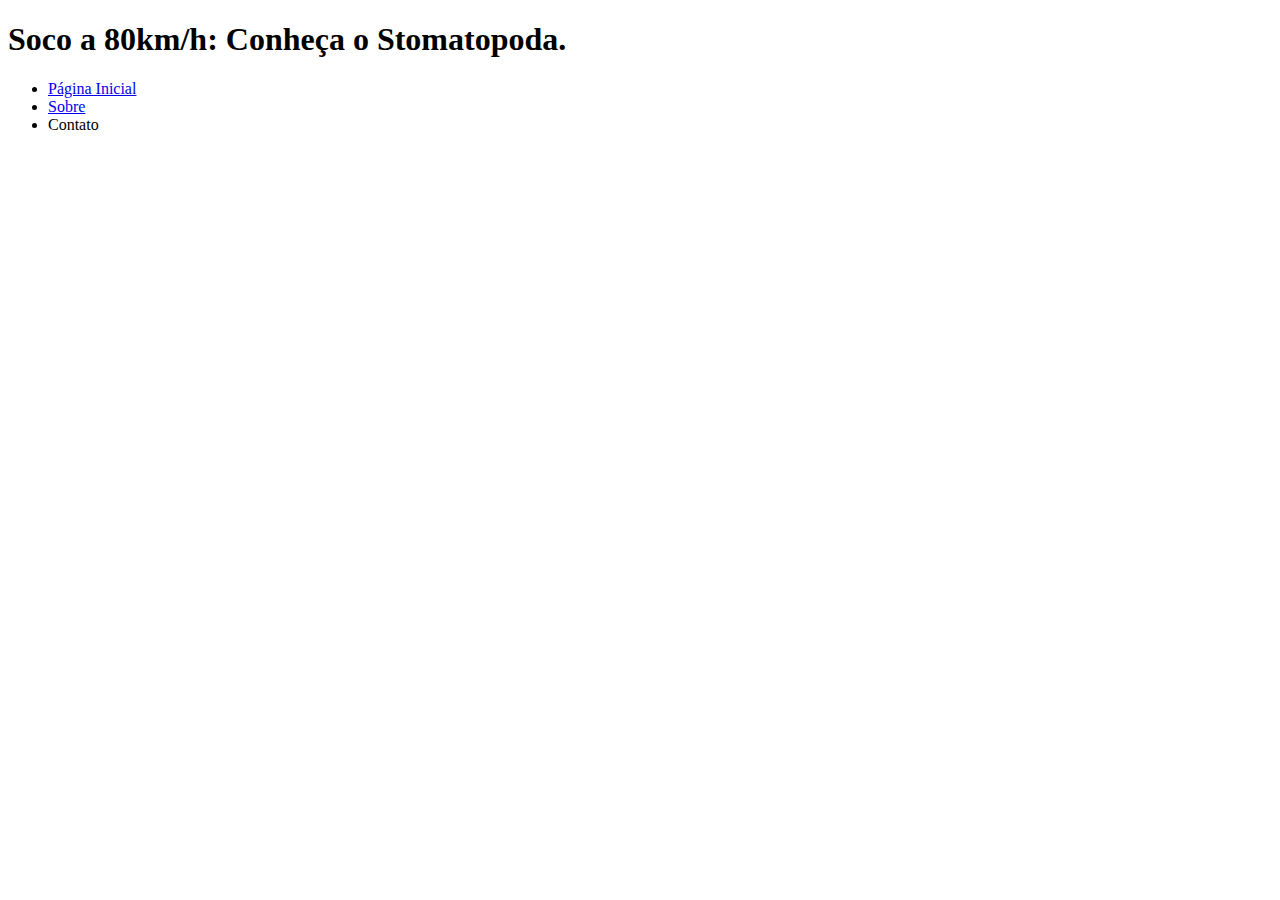
==== fundamentos/bloco-3/index.html @ edbce55b "adiciona cabeçalho/titulo; adiciona indice" ====
<!DOCTYPE html>
<html lang="pt-br">
  <head>
    <meta charset="UTF-8" />
    <meta name="viewport" content="width=device-width" />
    <title>STOMATOPODA - Pequeno e mortal</title>
  </head>
  <body>
    <main>
        <header>
            <h1>Soco a 80km/h: Conheça o Stomatopoda.</h1>
        </header>
        <ul>
            <li><a href="#">Página Inicial</a></li>
            <li><a href="#">Sobre</a></li>
            <li><a href="#"></a>Contato</a></li>
        </ul>
    </main>
  </body>
</html>
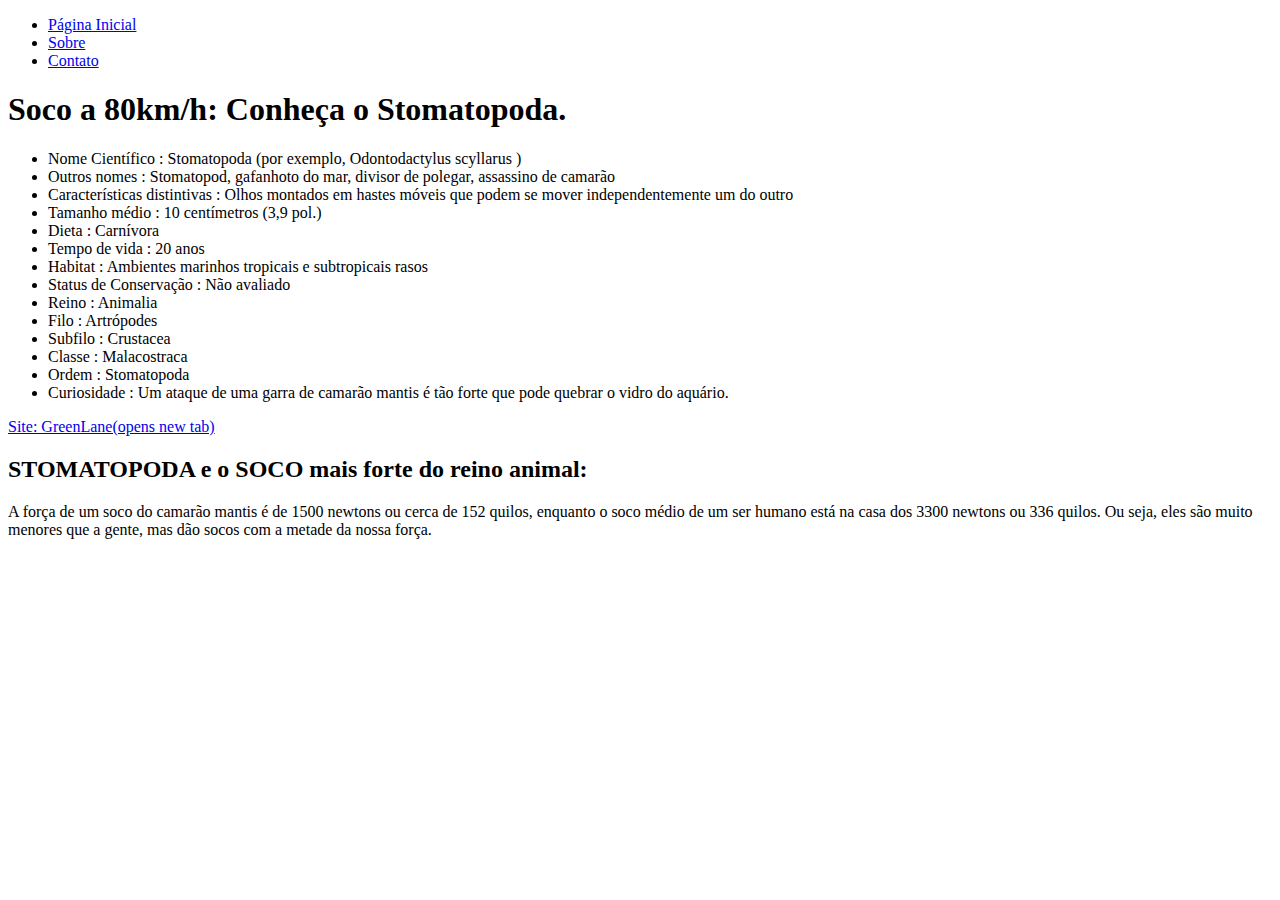
==== commit 33515014: "adiciona lista com caracteristicas e sua fonte/ adiciona section com paragrafo explicando sobre o te" ====
--- a/fundamentos/bloco-3/index.html
+++ b/fundamentos/bloco-3/index.html
@@ -8,13 +8,41 @@
   <body>
     <main>
         <header>
+            <div><ul>
+                <li><a href="#">Página Inicial</a></li>
+                <li><a href="#">Sobre</a></li>
+                <li><a href="#">Contato</a></li>
+            </ul>
+            </div>
             <h1>Soco a 80km/h: Conheça o Stomatopoda.</h1>
         </header>
-        <ul>
-            <li><a href="#">Página Inicial</a></li>
-            <li><a href="#">Sobre</a></li>
-            <li><a href="#"></a>Contato</a></li>
-        </ul>
+        <article>
+            <ul>
+                <li>Nome Científico : Stomatopoda (por exemplo, Odontodactylus scyllarus )</li>
+                <li>Outros nomes : Stomatopod, gafanhoto do mar, divisor de polegar, assassino de camarão</li>
+                <li>Características distintivas : Olhos montados em hastes móveis que podem se mover independentemente um do outro</li>
+                <li>Tamanho médio : 10 centímetros (3,9 pol.)</li>
+                <li>Dieta : Carnívora</li>
+                <li>Tempo de vida : 20 anos</li>
+                <li>Habitat : Ambientes marinhos tropicais e subtropicais rasos</li>
+                <li>Status de Conservação : Não avaliado</li>
+                <li>Reino : Animalia</li>
+                <li>Filo : Artrópodes</li>
+                <li>Subfilo : Crustacea</li>
+                <li>Classe : Malacostraca</li>
+                <li>Ordem : Stomatopoda</li>
+                <li>Curiosidade : Um ataque de uma garra de camarão mantis é tão forte que pode quebrar o vidro do aquário.</li>
+            </ul>
+            <div class="fontes"><a href="https://www.greelane.com/pt/ci%C3%AAncia-tecnologia-matem%C3%A1tica/animais-e-natureza/mantis-shrimp-facts-4582442" target="_blank" class="link">Site: GreenLane(opens new tab)</a></div>
+            <section id="artigo">
+                <h2>STOMATOPODA e o SOCO mais forte do reino animal:</h2>
+                <p>
+                    A força de um soco do camarão mantis é de 1500 newtons ou cerca de 152 quilos, 
+                    enquanto o soco médio de um ser humano está na casa dos 3300 newtons ou 336 quilos. Ou seja, 
+                    eles são muito menores que a gente, mas dão socos com a metade da nossa força.
+                </p>
+            </section>
+        </article>
     </main>
   </body>
 </html>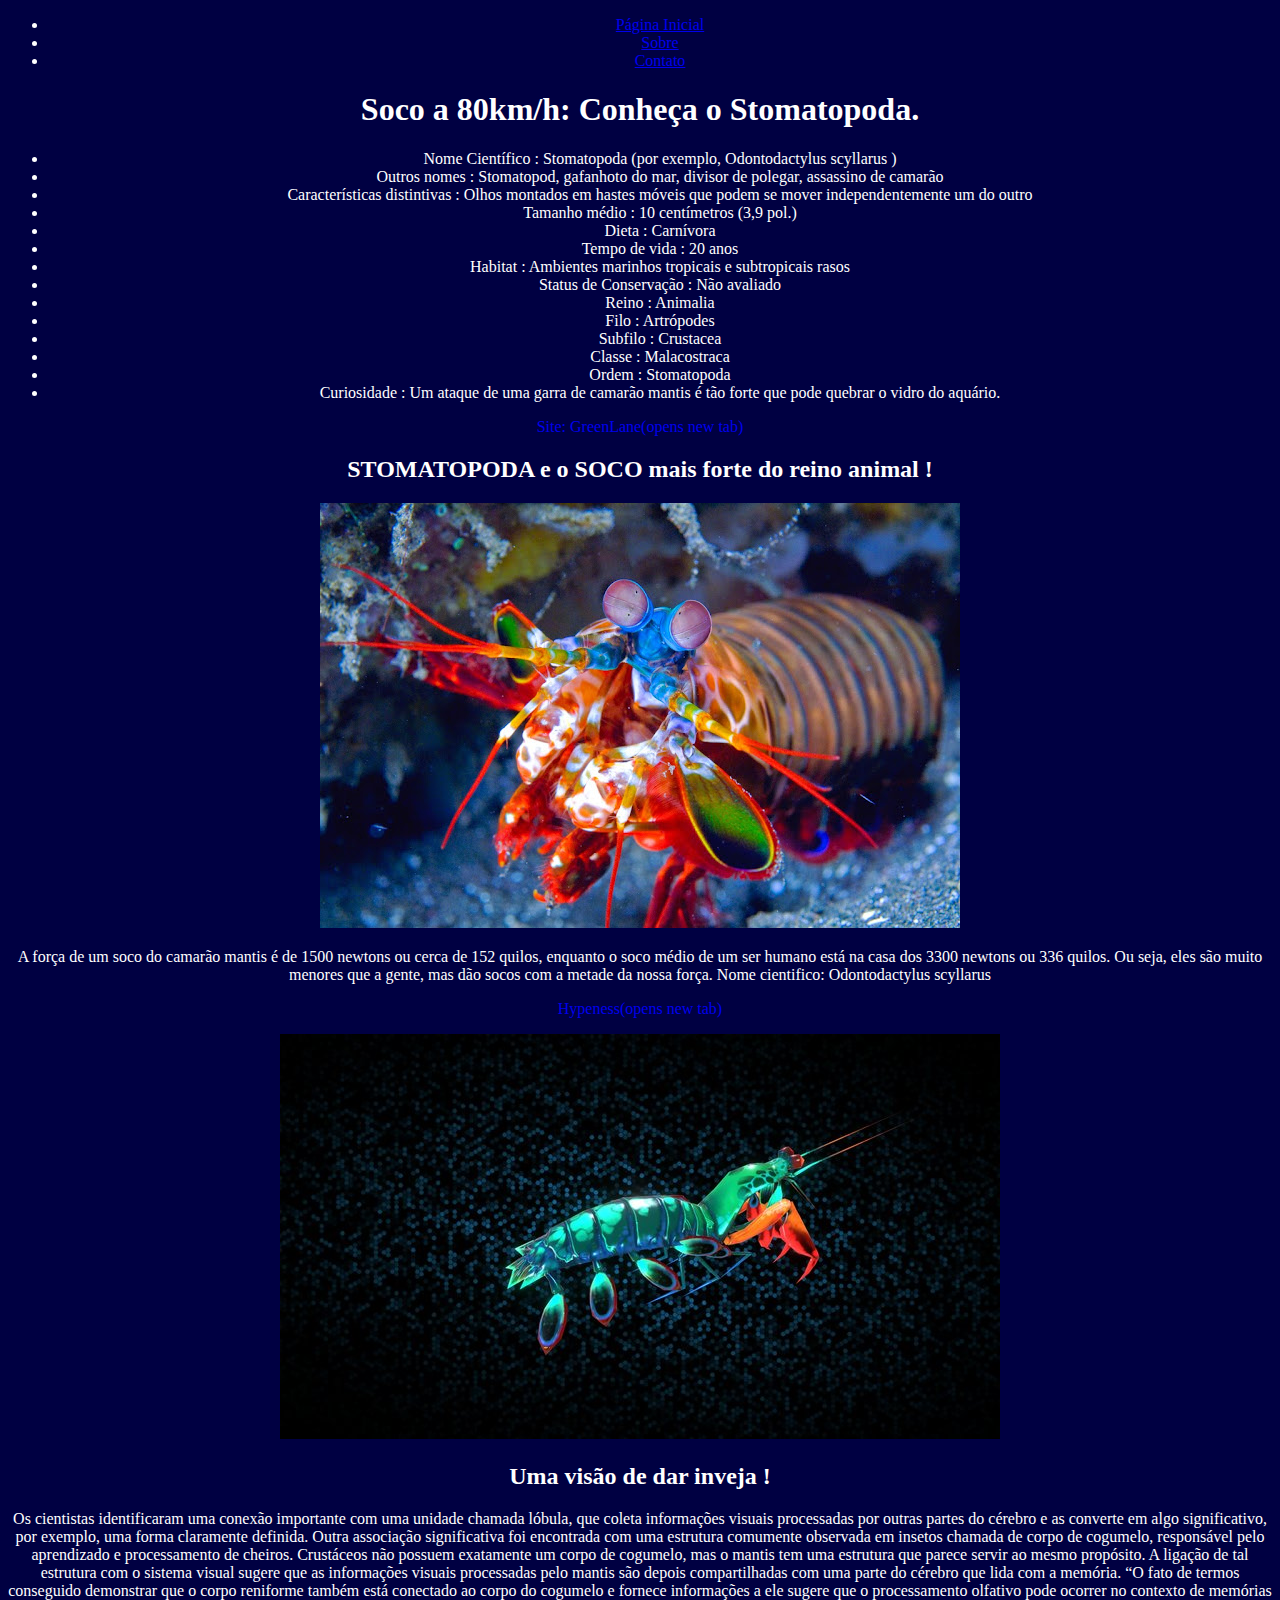
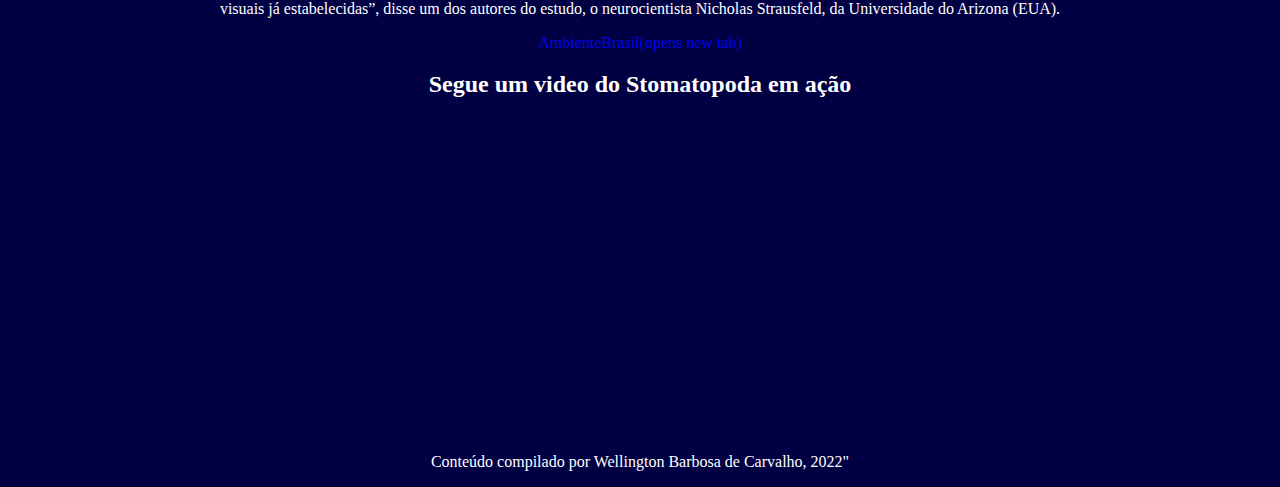
==== commit 641b31c6: "começando com estilização CSS, adiciona background a página;" ====
--- a/fundamentos/bloco-3/index.html
+++ b/fundamentos/bloco-3/index.html
@@ -4,16 +4,18 @@
     <meta charset="UTF-8" />
     <meta name="viewport" content="width=device-width" />
     <title>STOMATOPODA - Pequeno e mortal</title>
+    <link rel="stylesheet" href="style.css">
   </head>
   <body>
     <main>
         <header>
-            <div><ul>
-                <li><a href="#">Página Inicial</a></li>
-                <li><a href="#">Sobre</a></li>
-                <li><a href="#">Contato</a></li>
+            <nav>
+            <ul>
+                <li class="links"><a href="#">Página Inicial</a></li>
+                <li class="links"><a href="#">Sobre</a></li>
+                <li class="links"><a href="#">Contato</a></li>
             </ul>
-            </div>
+            </nav>
             <h1>Soco a 80km/h: Conheça o Stomatopoda.</h1>
         </header>
         <article>
@@ -33,15 +35,43 @@
                 <li>Ordem : Stomatopoda</li>
                 <li>Curiosidade : Um ataque de uma garra de camarão mantis é tão forte que pode quebrar o vidro do aquário.</li>
             </ul>
-            <div class="fontes"><a href="https://www.greelane.com/pt/ci%C3%AAncia-tecnologia-matem%C3%A1tica/animais-e-natureza/mantis-shrimp-facts-4582442" target="_blank" class="link">Site: GreenLane(opens new tab)</a></div>
+            <div class="fontes"><a href="https://www.greelane.com/pt/ci%C3%AAncia-tecnologia-matem%C3%A1tica/animais-e-natureza/mantis-shrimp-facts-4582442" target="_blank" class="links">Site: GreenLane(opens new tab)</a></div>
             <section id="artigo">
-                <h2>STOMATOPODA e o SOCO mais forte do reino animal:</h2>
+                <h2>STOMATOPODA e o SOCO mais forte do reino animal !</h2>
+                <img src="stomatopoda.jpg" alt="" class="imagemStomatopoda">
                 <p>
                     A força de um soco do camarão mantis é de 1500 newtons ou cerca de 152 quilos, 
                     enquanto o soco médio de um ser humano está na casa dos 3300 newtons ou 336 quilos. Ou seja, 
-                    eles são muito menores que a gente, mas dão socos com a metade da nossa força.
+                    eles são muito menores que a gente, mas dão socos com a metade da nossa força. 
+                    <span id="nomeCientifico">Nome cientifico: Odontodactylus scyllarus</span>
                 </p>
+                <p class="fontes"><a href="https://www.hypeness.com.br/2021/08/camarao-mantis-o-animal-com-o-soco-mais-potente-da-natureza-capaz-de-destruir-aquarios/" class="links">Hypeness(opens new tab)</a></p>
             </section>
+                <section>
+                    <img src="stomatopoda[3].jpeg" alt="" class="imagemStomatopoda">
+                    <h2>Uma visão de dar inveja !</h2>
+                    <p>
+                        Os cientistas identificaram uma conexão importante com uma unidade chamada lóbula, 
+                        que coleta informações visuais processadas por outras partes do cérebro e as converte em algo significativo,
+                        por exemplo, uma forma claramente definida.
+                        Outra associação significativa foi encontrada com uma estrutura comumente observada em insetos chamada
+                        de corpo de cogumelo, responsável ​pelo aprendizado e processamento de cheiros. 
+                        Crustáceos não possuem exatamente um corpo de cogumelo, mas o mantis tem uma estrutura que parece servir ao mesmo propósito.
+                        A ligação de tal estrutura com o sistema visual sugere que as informações visuais processadas pelo mantis são depois compartilhadas
+                        com uma parte do cérebro que lida com a memória.
+                        “O fato de termos conseguido demonstrar que o corpo reniforme também está conectado ao corpo do cogumelo 
+                        e fornece informações a ele sugere que o processamento olfativo pode ocorrer no contexto de memórias visuais já estabelecidas”,
+                        disse um dos autores do estudo, o neurocientista Nicholas Strausfeld, da Universidade do Arizona (EUA).
+                    </p>
+                    <p class="links"><a href="https://noticias.ambientebrasil.com.br/clipping/2019/12/03/155825-estudo-pode-ter-descoberto-por-que-o-camarao-mantis-tem-a-visao-mais-absurda-do-reino-animal.html" class="links">AmbienteBrasil(opens new tab)</a></p>
+                </section>
+                <section>
+                    <h2>Segue um video do Stomatopoda em ação</h2>
+                    <iframe width="560" height="315" src="https://www.youtube.com/embed/E0Li1k5hGBE" title="YouTube video player" frameborder="0" allow="accelerometer; autoplay; clipboard-write; encrypted-media; gyroscope; picture-in-picture" allowfullscreen></iframe>
+                </section>
+                <foote>
+                    <p>Conteúdo compilado por Wellington Barbosa de Carvalho, 2022"</p>
+                </foote>
         </article>
     </main>
   </body>
--- a/fundamentos/bloco-3/style.css
+++ b/fundamentos/bloco-3/style.css
@@ -0,0 +1,11 @@
+body{
+    background-color: rgb(0, 0, 66);
+    color: white;
+    margin-top: 0px;
+    padding: 0px;
+    text-align: center;
+}
+
+.links {
+    text-decoration: none;
+}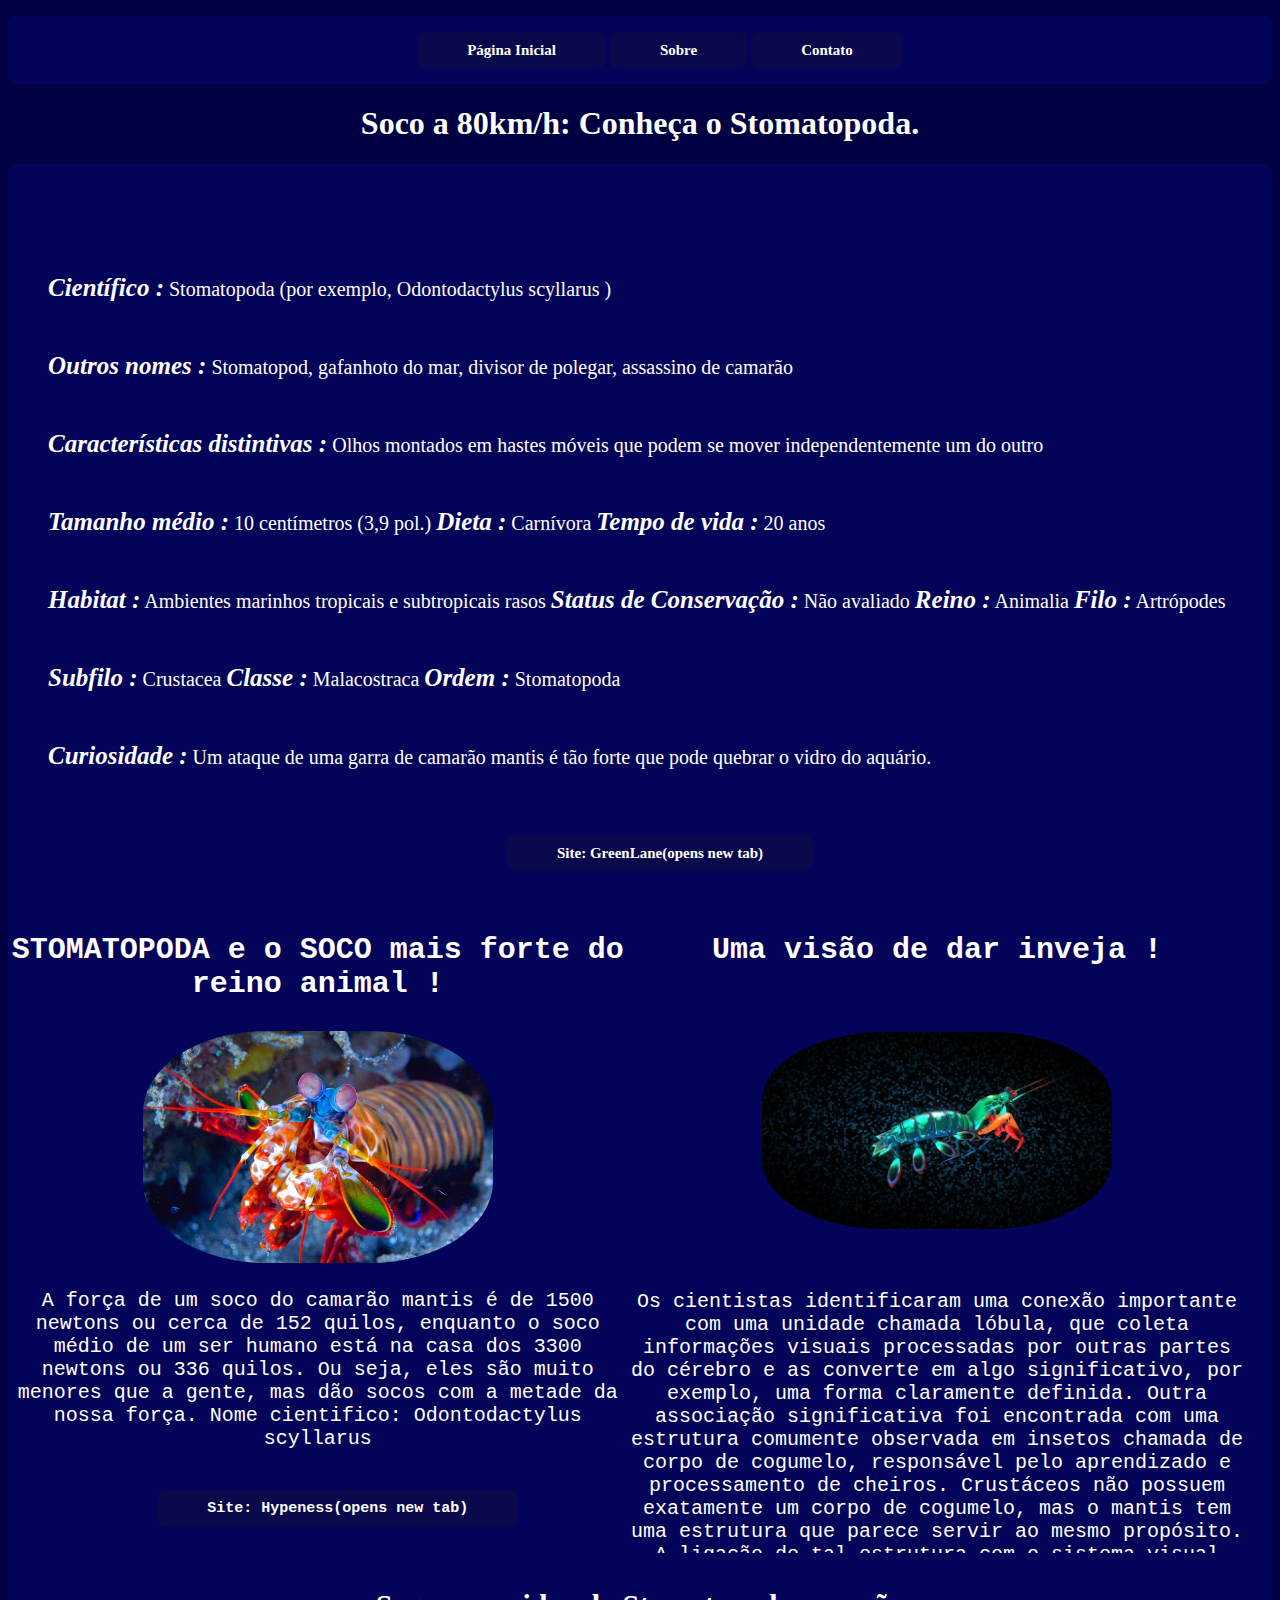
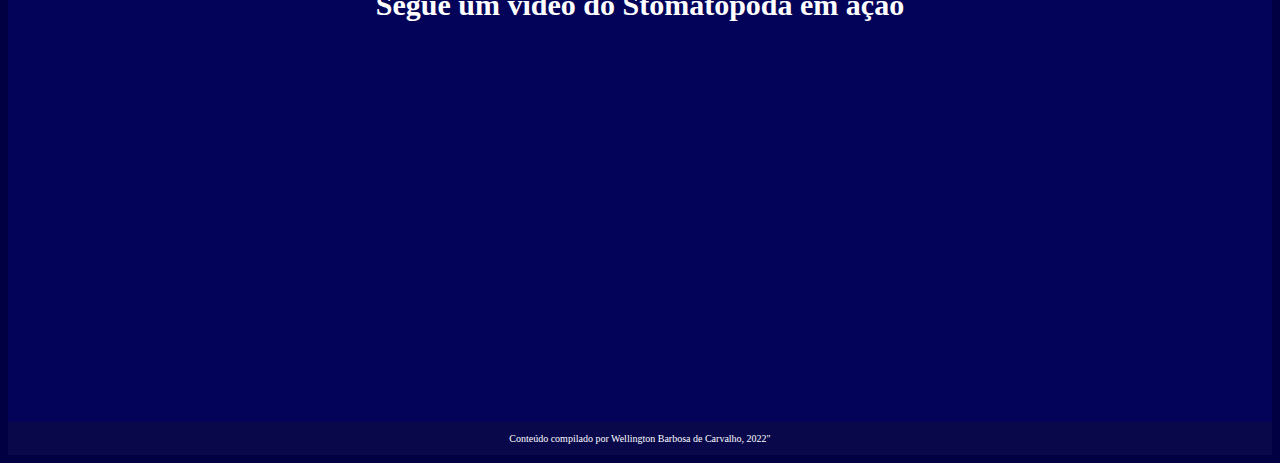
==== commit 3a2c0789: "adiciona página com estilo CSS terminado, adicionar pequenos incrementos durante o tempo" ====
--- a/fundamentos/bloco-3/index.html
+++ b/fundamentos/bloco-3/index.html
@@ -5,51 +5,62 @@
     <meta name="viewport" content="width=device-width" />
     <title>STOMATOPODA - Pequeno e mortal</title>
     <link rel="stylesheet" href="style.css">
+    <link rel="preconnect" href="https://fonts.googleapis.com">
+<link rel="preconnect" href="https://fonts.gstatic.com" crossorigin>
+<link href="https://fonts.googleapis.com/css2?family=Space+Mono:ital,wght@0,400;0,700;1,400;1,700&family=Stardos+Stencil:wght@400;700&display=swap" rel="stylesheet">
   </head>
   <body>
     <main>
         <header>
             <nav>
             <ul>
-                <li class="links"><a href="#">Página Inicial</a></li>
-                <li class="links"><a href="#">Sobre</a></li>
-                <li class="links"><a href="#">Contato</a></li>
+                <li><a href="#" class="links">Página Inicial</a></li>
+                <li><a href="#" class="links">Sobre</a></li>
+                <li><a href="#"  class="links">Contato</a></li>
             </ul>
             </nav>
             <h1>Soco a 80km/h: Conheça o Stomatopoda.</h1>
         </header>
         <article>
+            <ul class="listaUl">
+                <li><span class="lista">Científico :</span> Stomatopoda (por exemplo, Odontodactylus scyllarus )</li>
+                <li><span class="lista">Outros nomes :</span> Stomatopod, gafanhoto do mar, divisor de polegar, assassino de camarão</li>
+                <li><span class="lista">Características distintivas :</span> Olhos montados em hastes móveis que podem se mover independentemente um do outro</li>
+                <li><span class="lista">Tamanho médio :</span> 10 centímetros (3,9 pol.)</li>
+                <li><span class="lista">Dieta :</span> Carnívora</li>
+                <li><span class="lista">Tempo de vida :</span> 20 anos</li>
+                <li><span class="lista">Habitat :</span> Ambientes marinhos tropicais e subtropicais rasos</li>
+                <li><span class="lista">Status de Conservação :</span> Não avaliado</li>
+                <li><span class="lista">Reino :</span> Animalia</li>
+                <li><span class="lista">Filo :</span> Artrópodes</li>
+                <li><span class="lista">Subfilo :</span> Crustacea</li>
+                <li><span class="lista">Classe :</span> Malacostraca</li>
+                <li><span class="lista">Ordem :</span> Stomatopoda</li>
+                <li><span class="lista">Curiosidade :</span> Um ataque de uma garra de camarão mantis é tão forte que pode quebrar o vidro do aquário.</li>
+            </ul>
+        <nav>
             <ul>
-                <li>Nome Científico : Stomatopoda (por exemplo, Odontodactylus scyllarus )</li>
-                <li>Outros nomes : Stomatopod, gafanhoto do mar, divisor de polegar, assassino de camarão</li>
-                <li>Características distintivas : Olhos montados em hastes móveis que podem se mover independentemente um do outro</li>
-                <li>Tamanho médio : 10 centímetros (3,9 pol.)</li>
-                <li>Dieta : Carnívora</li>
-                <li>Tempo de vida : 20 anos</li>
-                <li>Habitat : Ambientes marinhos tropicais e subtropicais rasos</li>
-                <li>Status de Conservação : Não avaliado</li>
-                <li>Reino : Animalia</li>
-                <li>Filo : Artrópodes</li>
-                <li>Subfilo : Crustacea</li>
-                <li>Classe : Malacostraca</li>
-                <li>Ordem : Stomatopoda</li>
-                <li>Curiosidade : Um ataque de uma garra de camarão mantis é tão forte que pode quebrar o vidro do aquário.</li>
+            <li class="fontes"><a href="https://www.greelane.com/pt/ci%C3%AAncia-tecnologia-matem%C3%A1tica/animais-e-natureza/mantis-shrimp-facts-4582442" target="_blank" class="links">Site: GreenLane(opens new tab)</a></li>
             </ul>
-            <div class="fontes"><a href="https://www.greelane.com/pt/ci%C3%AAncia-tecnologia-matem%C3%A1tica/animais-e-natureza/mantis-shrimp-facts-4582442" target="_blank" class="links">Site: GreenLane(opens new tab)</a></div>
+        </nav>
             <section id="artigo">
                 <h2>STOMATOPODA e o SOCO mais forte do reino animal !</h2>
                 <img src="stomatopoda.jpg" alt="" class="imagemStomatopoda">
-                <p>
+                <p id="paragrafoArtigo">
                     A força de um soco do camarão mantis é de 1500 newtons ou cerca de 152 quilos, 
                     enquanto o soco médio de um ser humano está na casa dos 3300 newtons ou 336 quilos. Ou seja, 
                     eles são muito menores que a gente, mas dão socos com a metade da nossa força. 
                     <span id="nomeCientifico">Nome cientifico: Odontodactylus scyllarus</span>
                 </p>
-                <p class="fontes"><a href="https://www.hypeness.com.br/2021/08/camarao-mantis-o-animal-com-o-soco-mais-potente-da-natureza-capaz-de-destruir-aquarios/" class="links">Hypeness(opens new tab)</a></p>
+            <nav>
+                <ul>
+                <li class="fontes"><a href="https://www.hypeness.com.br/2021/08/camarao-mantis-o-animal-com-o-soco-mais-potente-da-natureza-capaz-de-destruir-aquarios/" class="links" target="_blank">Site: Hypeness(opens new tab)</a></li>
+                </ul>
+            </nav>
             </section>
-                <section>
-                    <img src="stomatopoda[3].jpeg" alt="" class="imagemStomatopoda">
+                <section id="artigoDois">
                     <h2>Uma visão de dar inveja !</h2>
+                    <img src="stomatopoda[3].jpeg" alt="" class="imagemStomatopoda" id="stomatopodaDois">
                     <p>
                         Os cientistas identificaram uma conexão importante com uma unidade chamada lóbula, 
                         que coleta informações visuais processadas por outras partes do cérebro e as converte em algo significativo,
@@ -63,15 +74,19 @@
                         e fornece informações a ele sugere que o processamento olfativo pode ocorrer no contexto de memórias visuais já estabelecidas”,
                         disse um dos autores do estudo, o neurocientista Nicholas Strausfeld, da Universidade do Arizona (EUA).
                     </p>
-                    <p class="links"><a href="https://noticias.ambientebrasil.com.br/clipping/2019/12/03/155825-estudo-pode-ter-descoberto-por-que-o-camarao-mantis-tem-a-visao-mais-absurda-do-reino-animal.html" class="links">AmbienteBrasil(opens new tab)</a></p>
+                <ul>
+                    <li>
+                        <a href="https://noticias.ambientebrasil.com.br/clipping/2019/12/03/155825-estudo-pode-ter-descoberto-por-que-o-camarao-mantis-tem-a-visao-mais-absurda-do-reino-animal.html" class="links" target="_blank">Site: AmbienteBrasil(opens new tab)</a>
+                    </li>
+                </ul>
                 </section>
-                <section>
+                <section id="video">
                     <h2>Segue um video do Stomatopoda em ação</h2>
                     <iframe width="560" height="315" src="https://www.youtube.com/embed/E0Li1k5hGBE" title="YouTube video player" frameborder="0" allow="accelerometer; autoplay; clipboard-write; encrypted-media; gyroscope; picture-in-picture" allowfullscreen></iframe>
                 </section>
-                <foote>
+                <footer>
                     <p>Conteúdo compilado por Wellington Barbosa de Carvalho, 2022"</p>
-                </foote>
+                </footer>
         </article>
     </main>
   </body>
--- a/fundamentos/bloco-3/style.css
+++ b/fundamentos/bloco-3/style.css
@@ -1,11 +1,73 @@
 body{
     background-color: rgb(0, 0, 66);
     color: white;
-    margin-top: 0px;
     padding: 0px;
+    left: 0px;
     text-align: center;
 }
+nav{
+    background-color: rgb(3, 3, 89);
+    border-radius: 8px;
+}
+.links{
+    text-decoration: none;
+    color: white;
+    background-color: rgb(8, 8, 75);
+    padding: 10px;
+    font-weight: bold;
+    border-radius: 8px;
+    padding-left: 50px;
+    padding-right: 50px;
+    font-size: 15px;
+}
+li{
+    display: inline-block;
+    margin-top: 25px;
+    margin-bottom: 25px;
+}
+article{
+    background-color: rgb(3, 3, 89);
+    border-radius: 9px;
+    font-size: 20px;
+    max-width: 100%;
+}
+.lista{
+    font-weight: bold;
+    font-style: italic;
+    font-size: 25px;
+}
+.listaUl{
+    text-align: left;
+    padding-top: 85px;
+}
+.imagemStomatopoda{
+    width: 350px;
+    border-radius: 35%;
+}
+#stomatopodaDois{
+    margin-top: 35px;
+    margin-bottom: 35px;
+}
+#artigo, #artigoDois{
+    max-width: 49%;
+    display: inline-block;
+    float: left;
+    font-family: monospace;
+}
+h2{
+    margin-bottom: 30px;
+}
 
-.links {
-    text-decoration: none;
-}+#artigoDois{
+    overflow: auto;
+    max-height: 645px;
+}
+#video{
+    margin-top: 700px;
+}
+footer{
+    background-color: rgb(8, 8, 75);
+    margin-top: 50px;
+    padding: 1px;
+    font-size: 10px;
+}
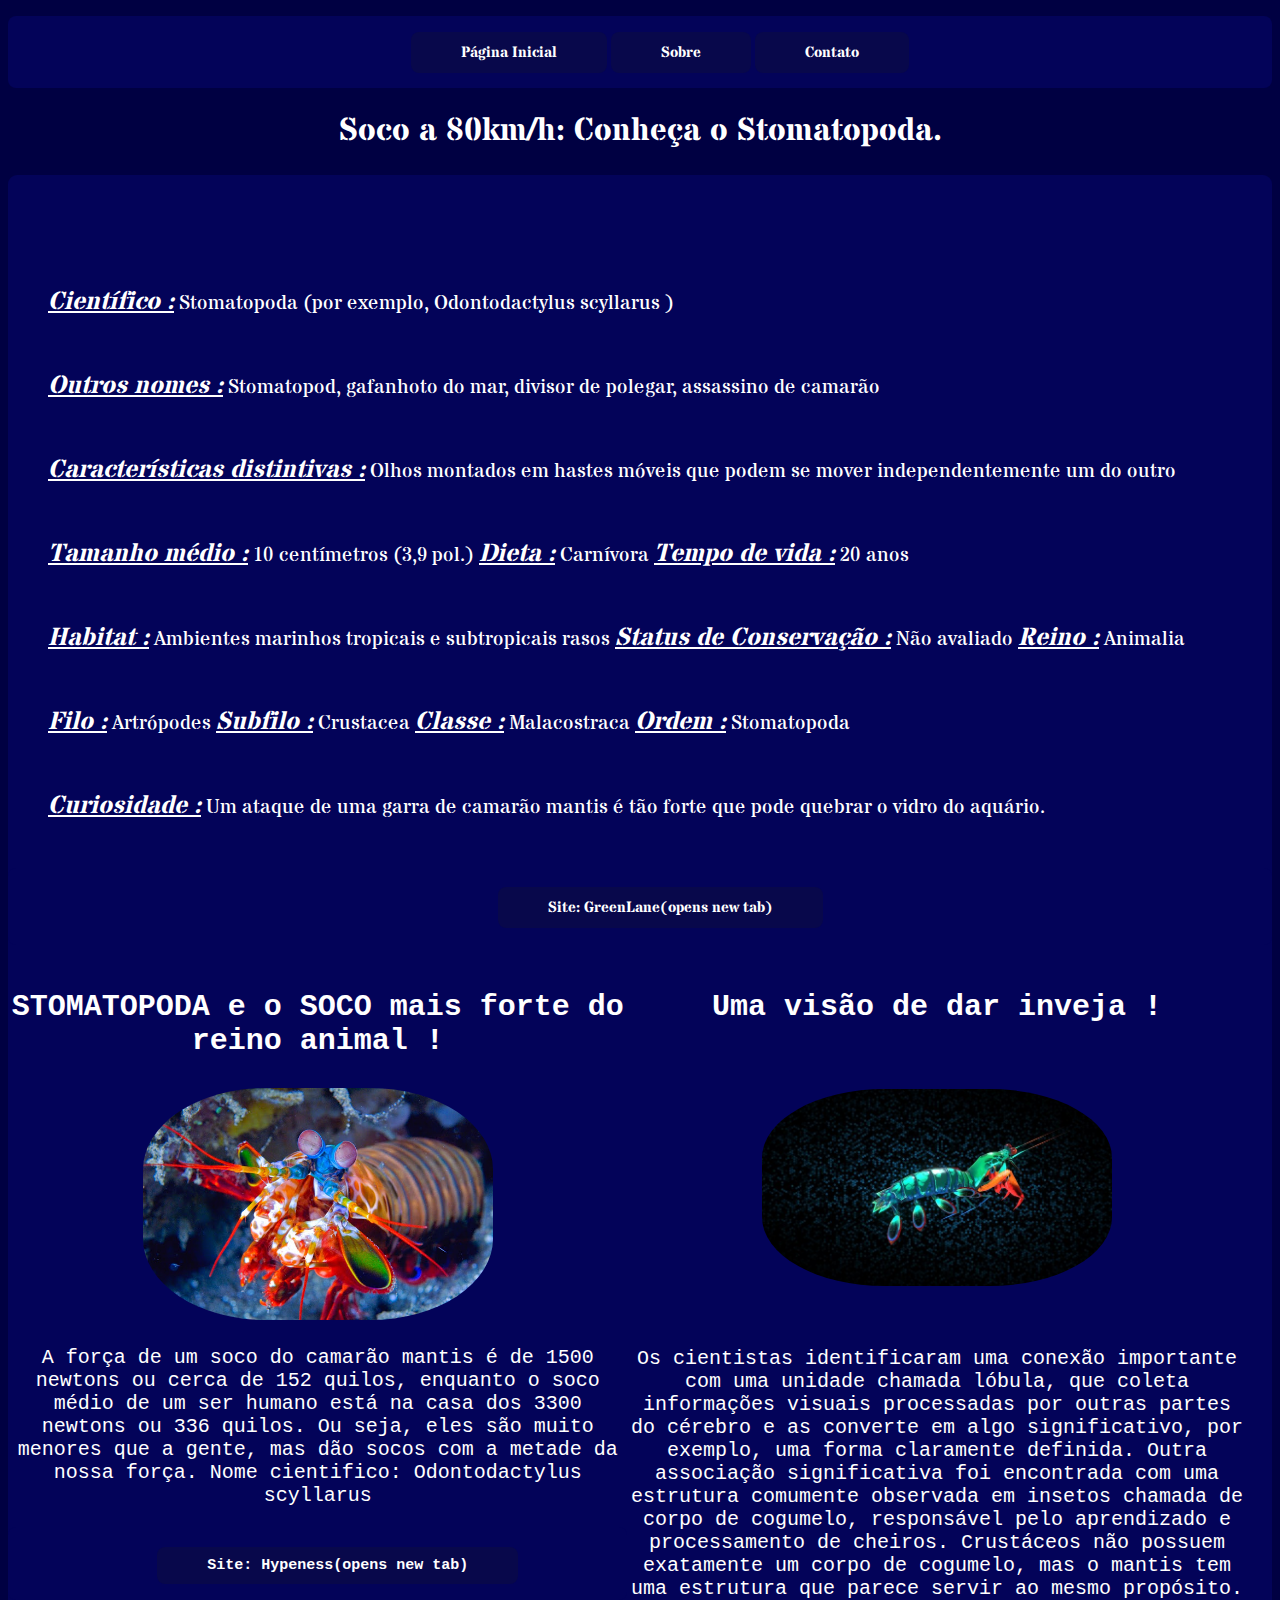
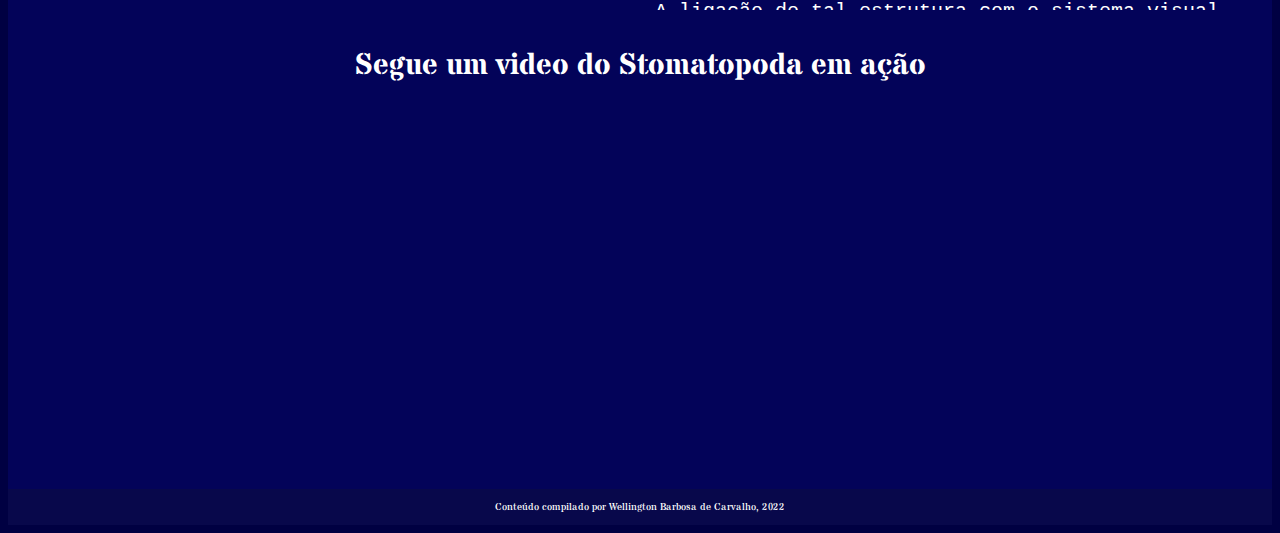
==== commit a3b6d65f: "alteracao no rodape" ====
--- a/fundamentos/bloco-3/index.html
+++ b/fundamentos/bloco-3/index.html
@@ -85,7 +85,7 @@
                     <iframe width="560" height="315" src="https://www.youtube.com/embed/E0Li1k5hGBE" title="YouTube video player" frameborder="0" allow="accelerometer; autoplay; clipboard-write; encrypted-media; gyroscope; picture-in-picture" allowfullscreen></iframe>
                 </section>
                 <footer>
-                    <p>Conteúdo compilado por Wellington Barbosa de Carvalho, 2022"</p>
+                    <p>Conteúdo compilado por Wellington Barbosa de Carvalho, 2022</p>
                 </footer>
         </article>
     </main>
--- a/fundamentos/bloco-3/style.css
+++ b/fundamentos/bloco-3/style.css
@@ -4,6 +4,7 @@
     padding: 0px;
     left: 0px;
     text-align: center;
+    font-family: 'Stardos Stencil', cursive;
 }
 nav{
     background-color: rgb(3, 3, 89);
@@ -35,6 +36,7 @@
     font-weight: bold;
     font-style: italic;
     font-size: 25px;
+    text-decoration: underline;
 }
 .listaUl{
     text-align: left;
